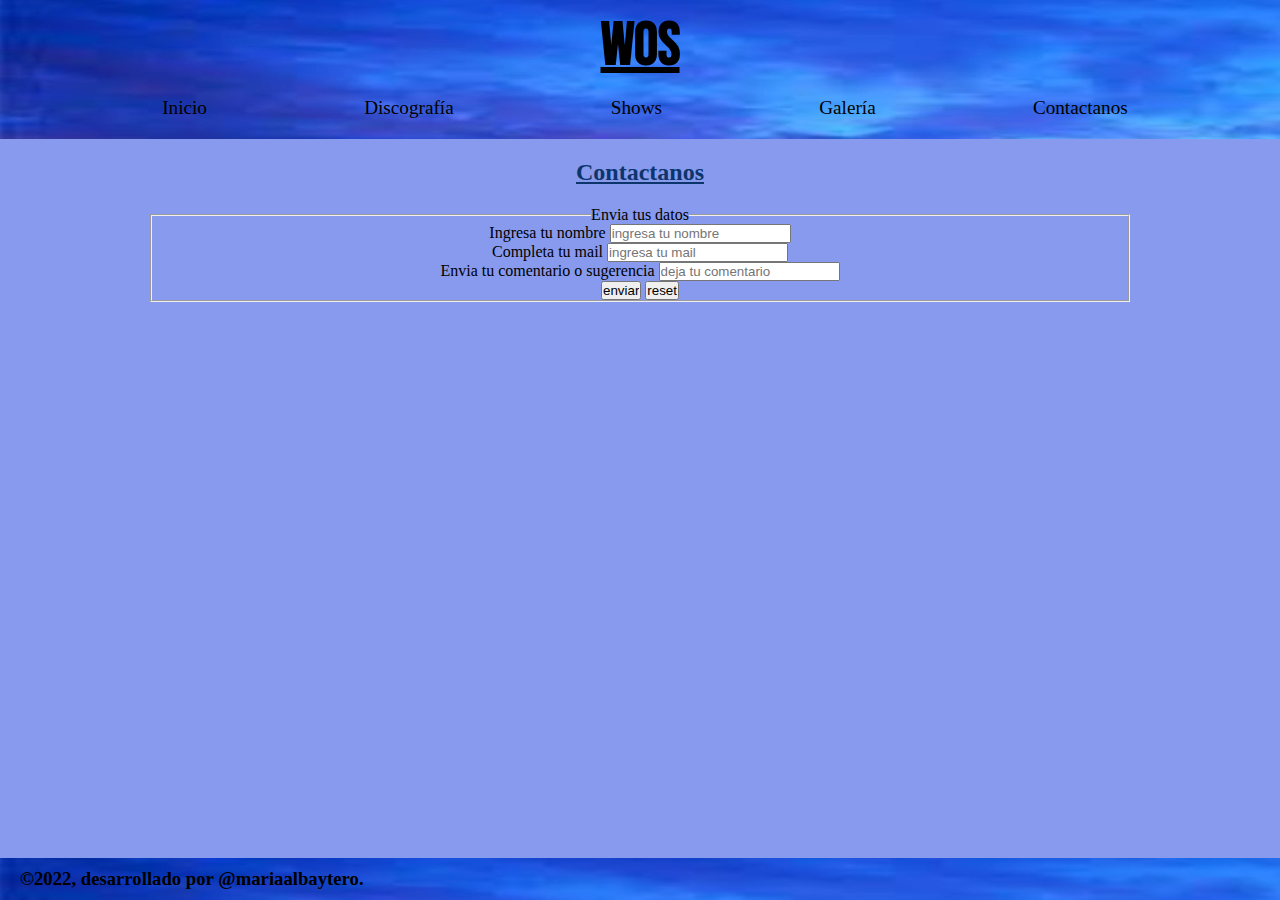
==== pages/contactanos.html @ 1cad40e0 "subiendo archivos" ====
<!DOCTYPE html>
<html lang="en">

<head>
    <meta charset="UTF-8">
    <meta http-equiv="X-UA-Compatible" content="IE=edge">
    <meta name="viewport" content="width=device-width, initial-scale=1.0">
    <!--link de css-->
    <link rel="stylesheet" href="../css/style.css">
    <!--font-->
    <style>
        @import url('https://fonts.googleapis.com/css2?family=Bebas+Neue&display=swap');
    </style>
    <title>Contactanos</title>
</head>

<body>
    <header>
        <h1>Wos</h1>
        <nav>
            <ul>
                <li><a href="../index.html">Inicio</a></li>
                <li><a href="discografia.html">Discografía</a></li>
                <li><a href="shows.html">Shows</a></li>
                <li><a href="galeria.html">Galería</a></li>
                <li>Contactanos</li>
            </ul>
        </nav>
    </header>
    <main>
        <h2 class="h2Contactanos">Contactanos</h2>
        <form class="formulario">
            <fieldset>
                <legend>Envia tus datos</legend>
                <div>
                    <label for="nombre">
                        Ingresa tu nombre
                    </label>
                    <input type="text" name="nombre" placeholder="ingresa tu nombre">
                </div>
                <div>
                    <label for="email">
                        Completa tu mail
                    </label>
                    <input type="email" name="mail" placeholder="ingresa tu mail">
                </div>
                <div>
                    <label for="sugerencias">
                        Envia tu comentario o sugerencia
                    </label>
                    <input type="text" name="sugerencias" placeholder="deja tu comentario">
                </div>
                <div>
                    <input type="submit" value="enviar">
                    <input type="reset" value="reset">
                </div>
            </fieldset>
        </form>
    </main>
    <footer>
        <h3> ©2022, desarrollado por @mariaalbaytero.</h3>
    </footer>
</body>

</html>
---- css/style.css ----
* {
    margin: 0;
    padding: 0;
    box-sizing: border-box;
}

/*estilos para todos los html*/
body {
    background-color: rgb(135, 154, 238);
    position: relative;
    padding-bottom: 3rem;
    min-height: 100vh;
}

header {
    background-image: url(../img/header.jpg);
}

h1 {
    text-align: center;
    text-decoration: underline;
    padding-top: 10px;
    font-size: 60px;
    font-family: 'Bebas Neue', cursive;
}

nav {
    margin: 5px;
    padding: 0px 10px;
    width: 100%;
}

nav ul {
    display: flex;
    justify-content: space-evenly;
}

nav ul li {
    background-repeat: no-repeat;
    margin: 10px;
    padding-bottom: 10px;
    font-family: Georgia, 'Times New Roman', Times, serif;
    list-style-type: none;
    font-size: 1.2rem;
}

nav ul li:hover {
    color: grey;
}

nav ul li a {
    text-decoration: none;
    color: black;
}

nav ul li a:hover {
    color: grey;
}

main h2 {
    color: rgb(12, 53, 107);
    font-family: Georgia, 'Times New Roman', Times, serif;
    margin: 20px;
    text-decoration: underline;
}

main p {
    margin: 13px;
    font-size: 1rem;
    font-family: Georgia, 'Times New Roman', Times, serif;
}

main img {
    margin: 50px;
}

footer {
    background-image: url(../img/header.jpg);
    position: absolute;
    bottom: 0;
    width: 100%;
}

footer h3 {
    margin: 0px 10px;
    padding: 10px;
}

/*estilos del index*/
.mainIndex {
    display: grid;
}

.contenedorUnoIndex {
    align-items: start;
}

.contenedorDosIndex {
    align-items: end;
    justify-content: center;
}

.fotoUnoIndex {
    width: 30rem;
    grid-area: imgUno;
}

.fotoDosIndex {
    display: none;
    grid-area: imgDos;
}

.pUno {
    grid-area: pUno;
}

.pDos {
    grid-area: pDos;
}

/* estilos de discografia*/
.mainDiscografia {
    margin: 10px;
}

.tituloDiscografia {
    text-align: end;
}

.sectionDiscografia {
    display: grid
}

.divCaravana {
    justify-self: center;
    margin: 0.2rem
}

.divOscuroExtasis {
    justify-self: center;
    margin: 0.2rem
}

.divArrancarmelo {
    justify-self: center;
    margin: 0.2rem
}

/*shows*/
.tituloShows {
    text-align: end;
}

.h2Tour {
    text-align: center;
    margin-bottom: -20px;
    color: rgb(47, 55, 65);
}

.padreImgShows {
    display: grid;
}

.imgShows {
    justify-self: center;
}

.padreShowsLista {
    display: grid;
    margin: 2.5rem;
}

.showsLista {
    font-family: Georgia, 'Times New Roman', Times, serif;
    justify-self: center;
    font-size: 1.2rem;
    margin-bottom: 1rem;
}


/*estilos de galeria*/
.tituloGaleria {
    text-align: end;
}

.contenedorimagenes {
    display: grid;
}

.imgBailando {
    grid-area: bailando;
}

.imgMdp {
    grid-area: mdp;
}

.imgQuintoEscalon {
    grid-area: Quinto
}

.imgLollaVeintidos {
    grid-area: lollaVeintidos;
}

.imgRedBull {
    grid-area: redBull;
}

.imgLollaDiecinueve {
    grid-area: lollaDiecinueve;
}

/*contactanos*/
.h2Contactanos {
    text-align: center;
}

.formulario {
    text-align: center;
    margin: 0px 150px;
}

/*media queries*/
@media screen and (max-width:480px) {
    header{
        width: 100vh;
    }
}
@media screen and (min-width:600px) {
    /*index*/
    .mainIndex {
        grid-template-rows: 1fr 1fr 1fr;
        grid-template-areas: "pUno"
            "img"
            "pDos";
    }

    .tituloIndex {
        font-size: 2rem;
    }

    /*shows*/
    .tituloShows {
        text-align: center;
        font-size: 2rem;
    }

    .showsLista {
        font-size: 1.5rem;
    }

    /*discografía*/
    .tituloDiscografia {
        font-size: 2rem;
    }

    .pDiscografia {
        font-size: 1.2rem;
    }

    /*galeria*/
    .tituloGaleria {
        font-size: 2rem;
    }

}

@media screen and (min-width: 1020px) {

    /*index*/
    .mainIndex {
        display: grid;
        grid-template-columns: 1fr 2fr 1fr;
        grid-template-rows: 1fr 1fr;
        gap: 0px 0px;
        grid-template-areas:
            "pUno pUno imgUno"
            "pDos pDos imgDos";
        margin: 0rem 2rem;
    }

    .fotoDosIndex {
        display: block;
        height: 15rem;
        width: 30rem;
    }

    /*shows*/
    .tituloShows {
        text-align: start;
        margin-left: 2rem;
    }

    .imgShows {
        width: 25rem;
        margin-bottom: 0.5rem;
    }

    /*discografía*/
    .pDiscografia {
        font-size: 1.5rem;
    }

    .sectionDiscografia {
        grid-template-columns: 1fr 1fr 1fr;
    }

    /*galeria*/
    .contenedorimagenes {
        grid-template-areas: "bailando mdp quinto"
            "lollaVeintidos redBull lollaDiecinueve";
        justify-content: center;
    }
}
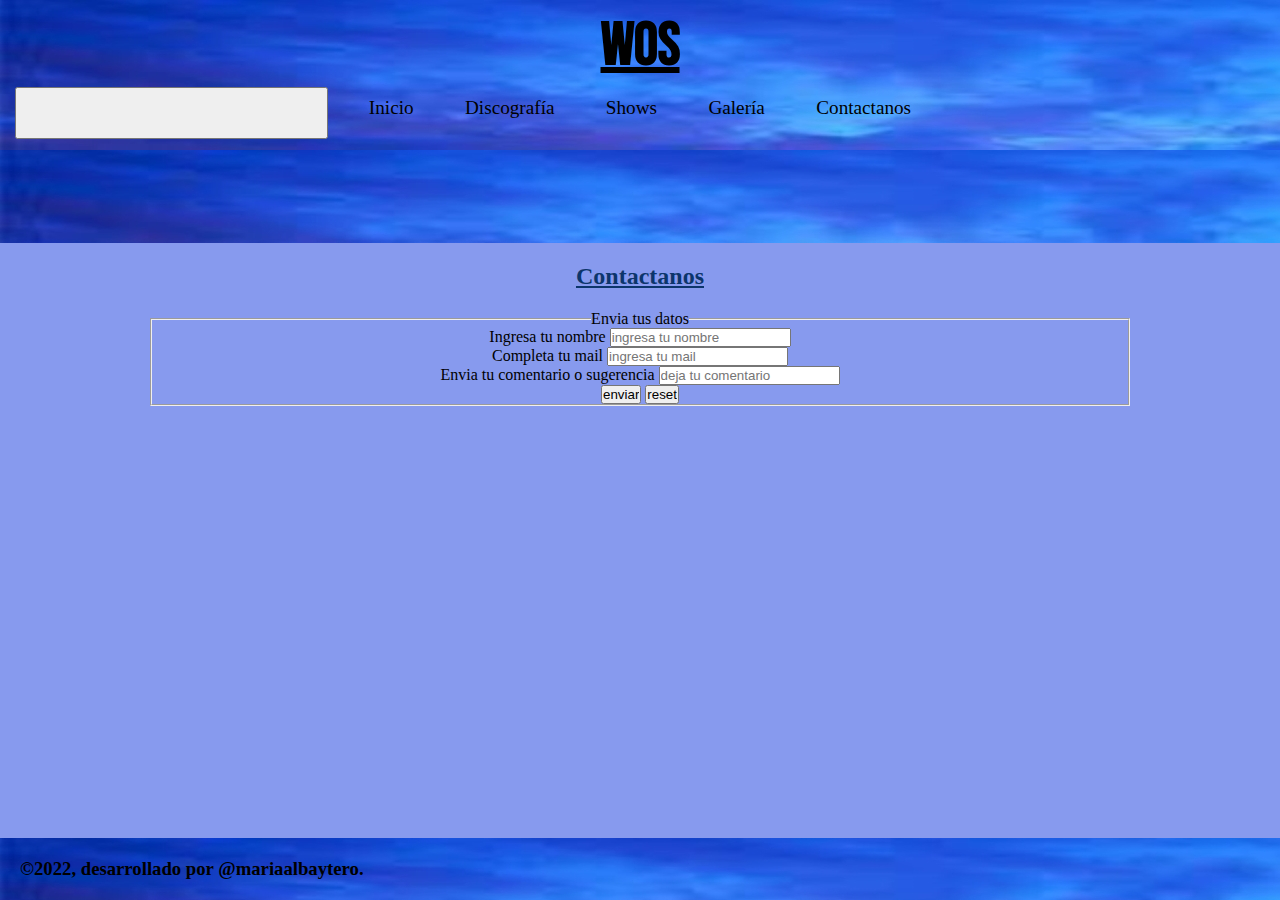
==== commit 7e4757a7: "agregando bootstrap" ====
--- a/pages/contactanos.html
+++ b/pages/contactanos.html
@@ -5,6 +5,12 @@
     <meta charset="UTF-8">
     <meta http-equiv="X-UA-Compatible" content="IE=edge">
     <meta name="viewport" content="width=device-width, initial-scale=1.0">
+    <!--link de animate-->
+    <link rel="stylesheet" href="https://cdnjs.cloudflare.com/ajax/libs/animate.css/4.1.1/animate.min.css" />
+    <!-- link de bootstrap -->
+    <!-- CSS only -->
+    <link href="https://cdn.jsdelivr.net/npm/bootstrap@5.2.0-beta1/dist/css/bootstrap.min.css" rel="stylesheet"
+        integrity="sha384-0evHe/X+R7YkIZDRvuzKMRqM+OrBnVFBL6DOitfPri4tjfHxaWutUpFmBp4vmVor" crossorigin="anonymous">
     <!--link de css-->
     <link rel="stylesheet" href="../css/style.css">
     <!--font-->
@@ -14,52 +20,78 @@
     <title>Contactanos</title>
 </head>
 
-<body>
-    <header>
-        <h1>Wos</h1>
-        <nav>
-            <ul>
-                <li><a href="../index.html">Inicio</a></li>
-                <li><a href="discografia.html">Discografía</a></li>
-                <li><a href="shows.html">Shows</a></li>
-                <li><a href="galeria.html">Galería</a></li>
-                <li>Contactanos</li>
-            </ul>
-        </nav>
-    </header>
-    <main>
-        <h2 class="h2Contactanos">Contactanos</h2>
-        <form class="formulario">
-            <fieldset>
-                <legend>Envia tus datos</legend>
-                <div>
-                    <label for="nombre">
-                        Ingresa tu nombre
-                    </label>
-                    <input type="text" name="nombre" placeholder="ingresa tu nombre">
+<body class="bodyContactanos">
+    <div class="container-fluid">
+        <header class="row">
+            <h1 class="animate__animated animate__zoomIn col-12">Wos</h1>
+            <!-- menu boot -->
+            <nav class="navbar navbar-expand-lg nav-background col-12">
+                <div class="container">
+                    <button class="navbar-toggler" type="button" data-bs-toggle="collapse"
+                        data-bs-target="#navbarSupportedContent" aria-controls="navbarSupportedContent"
+                        aria-expanded="false" aria-label="Toggle navigation">
+                        <span class="navbar-toggler-icon"></span>
+                    </button>
+                    <div class="collapse navbar-collapse" id="navbarSupportedContent">
+                        <ul class="navbar-nav me-auto mb-2 mb-lg-0">
+                            <li class="nav-item">
+                                <a class="nav-link" href="../index.html">Inicio</a>
+                            </li>
+                            <li class="nav-item">
+                                <a class="nav-link" href="discografia.html">Discografía</a>
+                            </li>
+                            <li class="nav-item">
+                                <a class="nav-link" href="shows.html">Shows</a>
+                            </li>
+                            <li class="nav-item">
+                                <a class="nav-link" href="galeria.html">Galería</a>
+                            </li>
+                            <li class="nav-item">
+                                <a class="nav-link active" aria-current="page" href="#">Contactanos</a>
+                            </li>
+                        </ul>
+                    </div>
                 </div>
-                <div>
-                    <label for="email">
-                        Completa tu mail
-                    </label>
-                    <input type="email" name="mail" placeholder="ingresa tu mail">
-                </div>
-                <div>
-                    <label for="sugerencias">
-                        Envia tu comentario o sugerencia
-                    </label>
-                    <input type="text" name="sugerencias" placeholder="deja tu comentario">
-                </div>
-                <div>
-                    <input type="submit" value="enviar">
-                    <input type="reset" value="reset">
-                </div>
-            </fieldset>
-        </form>
-    </main>
-    <footer>
-        <h3> ©2022, desarrollado por @mariaalbaytero.</h3>
-    </footer>
+            </nav>
+        </header>
+        <main class="row">
+            <h2 class="h2Contactanos col-12">Contactanos</h2>
+            <form class="formulario col-9">
+                <fieldset>
+                    <legend>Envia tus datos</legend>
+                    <div>
+                        <label for="nombre">
+                            Ingresa tu nombre
+                        </label>
+                        <input type="text" name="nombre" placeholder="ingresa tu nombre">
+                    </div>
+                    <div>
+                        <label for="email">
+                            Completa tu mail
+                        </label>
+                        <input type="email" name="mail" placeholder="ingresa tu mail">
+                    </div>
+                    <div>
+                        <label for="sugerencias">
+                            Envia tu comentario o sugerencia
+                        </label>
+                        <input type="text" name="sugerencias" placeholder="deja tu comentario">
+                    </div>
+                    <div>
+                        <input type="submit" value="enviar">
+                        <input type="reset" value="reset">
+                    </div>
+                </fieldset>
+            </form>
+        </main>
+        <footer class="row">
+            <h3 class="col-12 m-0"> ©2022, desarrollado por @mariaalbaytero.</h3>
+        </footer>
+    </div>
+    <!-- JavaScript Bundle with Popper -->
+    <script src="https://cdn.jsdelivr.net/npm/bootstrap@5.2.0-beta1/dist/js/bootstrap.bundle.min.js"
+        integrity="sha384-pprn3073KE6tl6bjs2QrFaJGz5/SUsLqktiwsUTF55Jfv3qYSDhgCecCxMW52nD2" crossorigin="anonymous">
+        </script>
 </body>
 
 </html>--- a/css/style.css
+++ b/css/style.css
@@ -27,7 +27,6 @@
 nav {
     margin: 5px;
     padding: 0px 10px;
-    width: 100%;
 }
 
 nav ul {
@@ -66,7 +65,7 @@
 
 main p {
     margin: 13px;
-    font-size: 1rem;
+    font-size: 1.rem;
     font-family: Georgia, 'Times New Roman', Times, serif;
 }
 
@@ -82,7 +81,7 @@
 }
 
 footer h3 {
-    margin: 0px 10px;
+    margin: 10px;
     padding: 10px;
 }
 
@@ -100,18 +99,17 @@
     justify-content: center;
 }
 
-.fotoUnoIndex {
+.fotoIndex {
     width: 30rem;
-    grid-area: imgUno;
-}
-
-.fotoDosIndex {
+    grid-area: img;
+}
+
+.imgOcultaIndex {
     display: none;
-    grid-area: imgDos;
 }
 
 .pUno {
-    grid-area: pUno;
+    grid-area: pUno
 }
 
 .pDos {
@@ -212,6 +210,10 @@
 }
 
 /*contactanos*/
+.bodyContactanos {
+    overflow: hidden;
+}
+
 .h2Contactanos {
     text-align: center;
 }
@@ -222,18 +224,42 @@
 }
 
 /*media queries*/
-@media screen and (max-width:480px) {
-    header{
-        width: 100vh;
-    }
-}
 @media screen and (min-width:600px) {
+
     /*index*/
     .mainIndex {
-        grid-template-rows: 1fr 1fr 1fr;
-        grid-template-areas: "pUno"
-            "img"
-            "pDos";
+        padding: 1em;
+    }
+
+    .container {
+        display: grid;
+        grid-template-columns: 1fr 2fr 1fr;
+        grid-template-rows: 0.2fr 1fr 1fr;
+        gap: 0px 0px 0px;
+        grid-template-areas:
+            "titulo titulo titulo"
+            "pUno pUno imgUno"
+            "pDos pDos imgDos";
+    }
+
+    .tituloIndex {
+        grid-area: titulo;
+    }
+
+    .pUno {
+        grid-area: pUno;
+    }
+
+    .pDos {
+        grid-area: pDos;
+    }
+
+    .imgUno {
+        grid-area: imgUno;
+    }
+
+    .imgDos {
+        grid-area: imgDos;
     }
 
     .tituloIndex {
@@ -270,17 +296,19 @@
 
     /*index*/
     .mainIndex {
-        display: grid;
-        grid-template-columns: 1fr 2fr 1fr;
-        grid-template-rows: 1fr 1fr;
-        gap: 0px 0px;
-        grid-template-areas:
-            "pUno pUno imgUno"
-            "pDos pDos imgDos";
-        margin: 0rem 2rem;
-    }
-
-    .fotoDosIndex {
+        grid-template-columns: 1fr 1fr;
+    }
+
+    .contenedorUnoIndex {
+        justify-content: start;
+        font-size: 1.2rem;
+    }
+
+    .contenedorDosIndex {
+        justify-content: end;
+    }
+
+    .imgOcultaIndex {
         display: block;
         height: 15rem;
         width: 30rem;
@@ -312,4 +340,41 @@
             "lollaVeintidos redBull lollaDiecinueve";
         justify-content: center;
     }
+}
+
+/*transformaciones*/
+.divCaravana:hover {
+    transform: scale(1.05);
+}
+
+.divOscuroExtasis:hover {
+    transform: scale(1.05);
+}
+
+.divArrancarmelo:hover {
+    transform: scale(1.05);
+}
+
+.imgBailando:hover {
+    transform: scale(1.1);
+}
+
+.imgMdp:hover {
+    transform: scale(1.1);
+}
+
+.imgQuintoEscalon:hover {
+    transform: scale(1.1);
+}
+
+.imgLollaVeintidos:hover {
+    transform: scale(1.1);
+}
+
+.imgRedBull:hover {
+    transform: scale(1.1);
+}
+
+.imgLollaDiecinueve:hover {
+    transform: scale(1.1);
 }